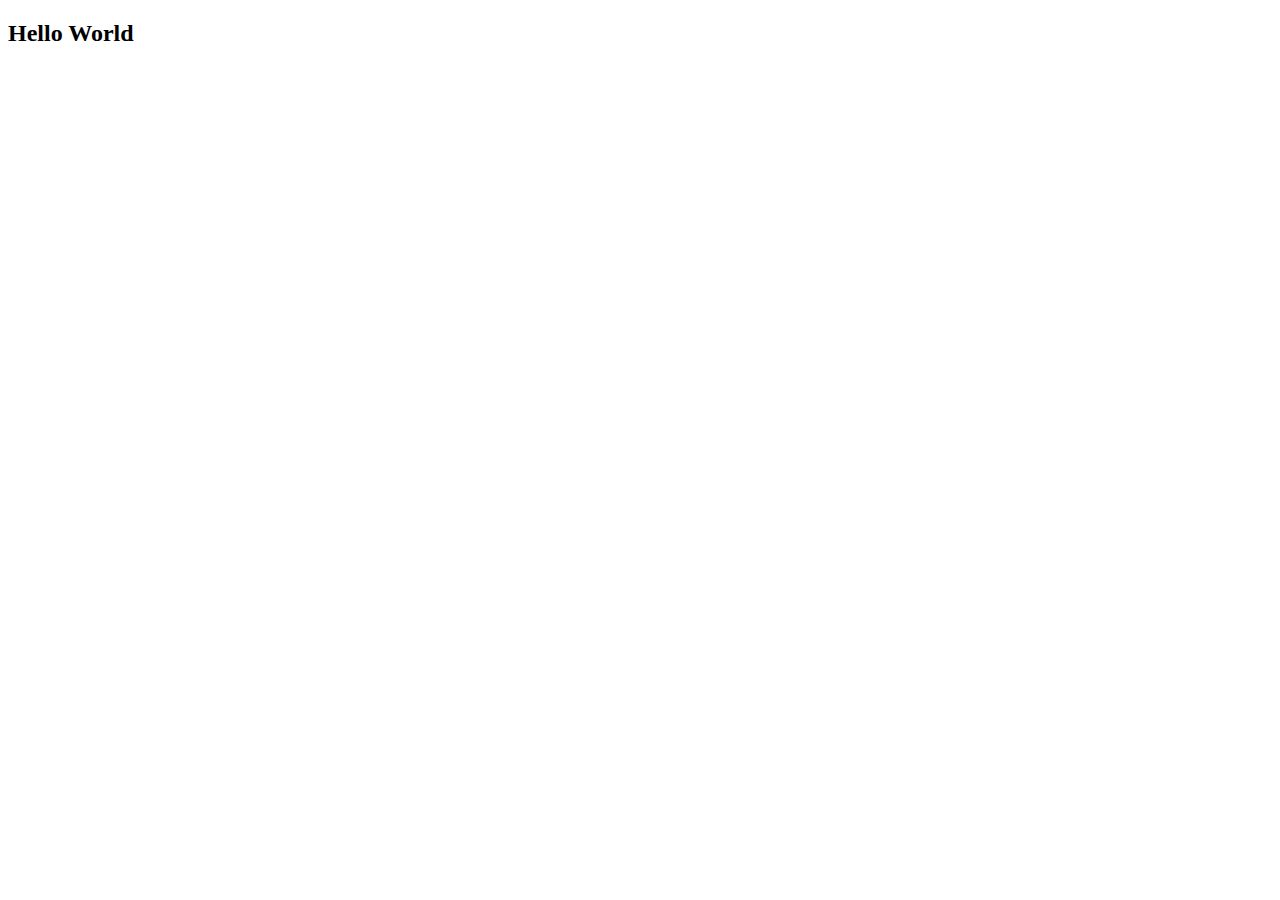
==== index.html @ db94cd3d "Inital commit, index.html, basic folder structure" ====
<!DOCTYPE html>
<html>
	 <head>
        <title>Tóth József - Gazmester</title>
        <meta charset="UTF-8">
        <meta lang="hu">
		<meta name="viewport" content="height=device-height, initial-scale=1.0">
        <link rel="stylesheet" href="css/style.css">
    </head>
	<body>
		<h2>Hello World</h2>
	</body>
</html>
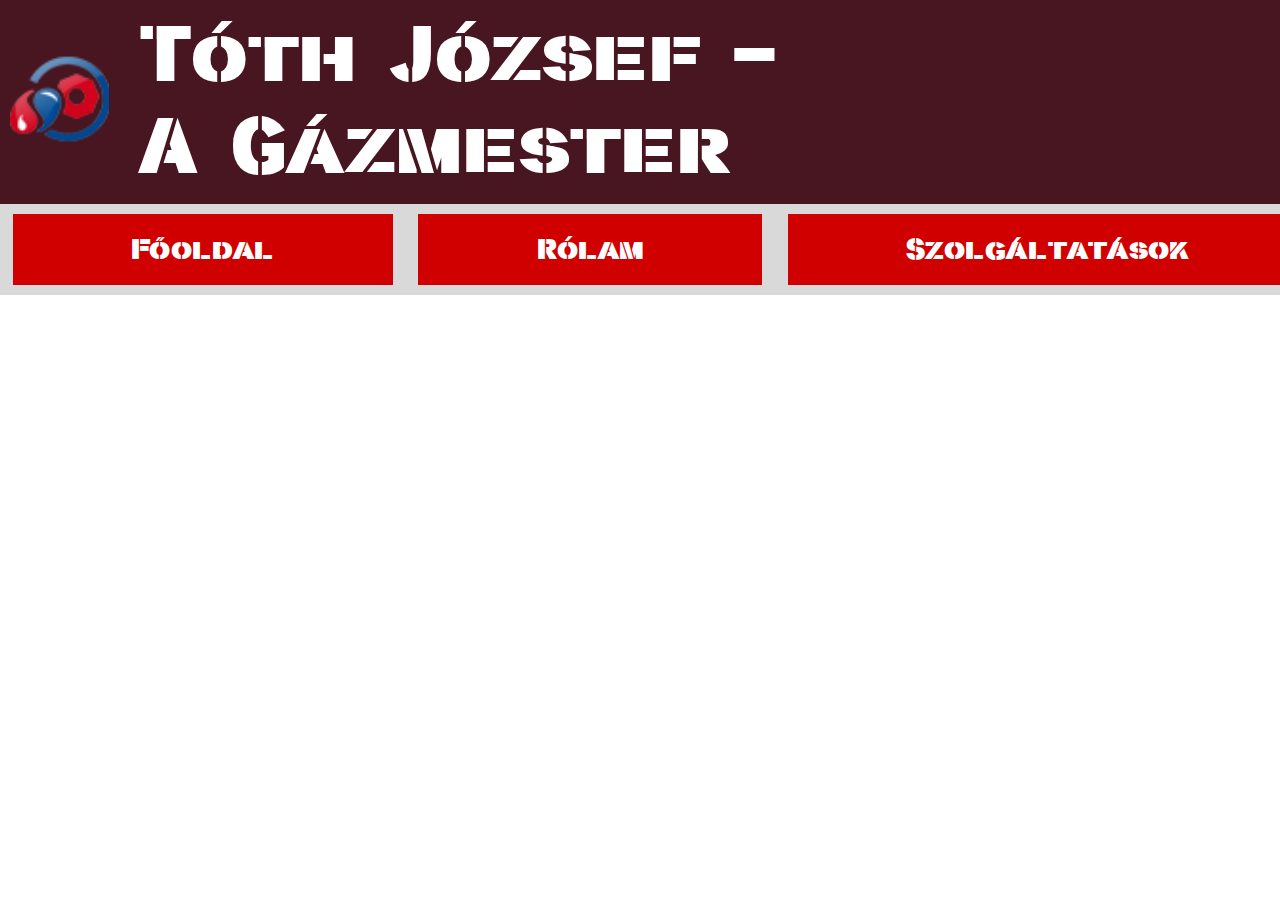
==== commit 72e9f05d: "Header" ====
--- a/index.html
+++ b/index.html
@@ -8,6 +8,24 @@
         <link rel="stylesheet" href="css/style.css">
     </head>
 	<body>
-		<h2>Hello World</h2>
+		<div class="header">
+			<table cellpadding="0" cellspacing="0">
+				<tr>
+					<td id="hlogo"><a href="/index.html"><img src="img/header-logo.png" alt="A Gázmester logója" title="Vissza a főoldalra"></td>
+					<td id="websitename"><a href="/index.html"><span>Tóth&nbsp;József&nbsp;- A&nbsp;Gázmester</span></td>
+				</tr>
+			</table>
+			<nav>
+				<ul>
+					<li><strong>Főoldal</strong></li>
+					<li><strong>Rólam</strong></li>
+					<li><strong>Szolgáltatások</strong></li>
+					<li><strong>Kapcsolat</strong></li>
+					<!--li></li-->
+				</ul>
+			</nav>
+		</div>
+		<div class="welcome">
+		</div>
 	</body>
 </html>--- a/css/style.css
+++ b/css/style.css
@@ -0,0 +1,97 @@
+body
+{
+	padding: 0;
+	margin: 0;
+	overflow-x: clip;
+}
+
+@font-face {
+    font-family: "stencilla";
+    src: url("../ttf/stencilla.ttf");
+}
+
+.header
+{
+	--button-margin-vert: 10px; 
+	--button-text-padding-vert: 18px; 
+	--button-text-padding-hor: 9.25%; 
+	
+	background-color: #D9D9D9;
+}
+
+.header a
+{
+	text-decoration: none;
+	color: #000;
+}
+
+.header table
+{
+	table-layout: auto;
+	width: 100%;
+	margin-bottom: 0;
+}
+
+.header td
+{
+	border:10px solid #481620;
+	background-color:#481620;
+}
+
+#hlogo
+{
+	width: 5%;
+}
+
+#hlogo img
+{
+	width: 100%;
+}
+
+#websitename
+{
+	width: 45%;
+}
+
+#navtd
+{
+  width: 50%;
+}
+
+#websitename a span
+{
+	font-size: 4em;
+	font-family: "stencilla";
+	color: #FFFFFF;
+	margin-left:1%;
+	margin-right: 10px;
+	display: inline-block;
+	width: 100%;
+}
+
+nav
+{
+	width: 100%;
+}
+
+nav ul
+{
+	display: flex;
+	flex-direction: row;
+	list-style-type: none;
+	padding: 0;
+	margin-top: 0;
+}
+nav ul li
+{
+	margin-inline: 1%;
+	margin-top: var(--button-margin-vert);
+	margin-bottom: var(--button-margin-vert);
+	background-color: #D00000;
+	color: #FFFFFF;
+	padding-inline: var(--button-text-padding-hor);
+	padding-bottom: var(--button-text-padding-vert);
+	padding-top: var(--button-text-padding-vert);
+	font-family: "stencilla";
+	font-size: 1.5em;
+}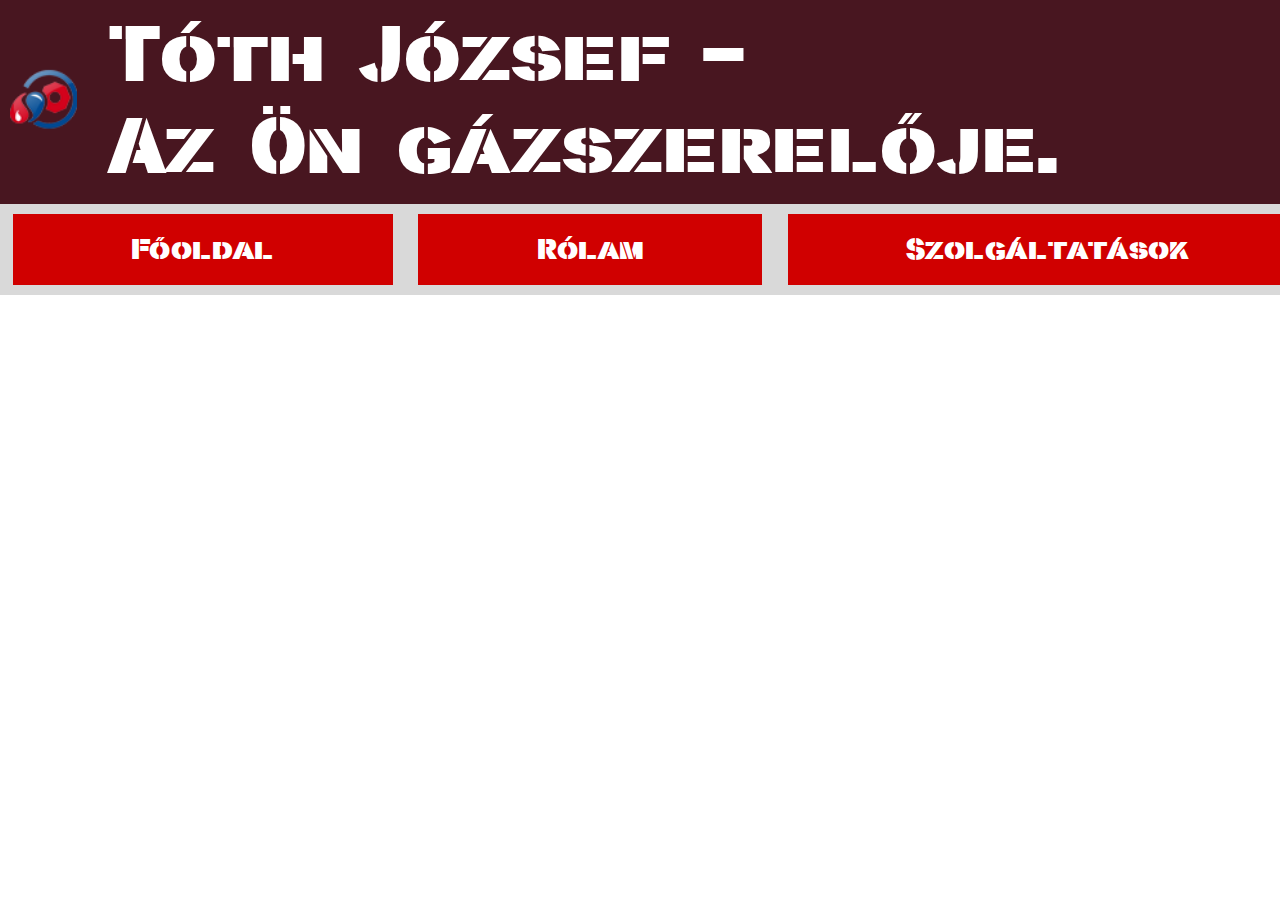
==== commit 6dabdaa5: "Header" ====
--- a/index.html
+++ b/index.html
@@ -1,7 +1,7 @@
 <!DOCTYPE html>
 <html>
 	 <head>
-        <title>Tóth József - Gazmester</title>
+        <title>Tóth József - Az ön gázszerelője</title>
         <meta charset="UTF-8">
         <meta lang="hu">
 		<meta name="viewport" content="height=device-height, initial-scale=1.0">
@@ -12,7 +12,7 @@
 			<table cellpadding="0" cellspacing="0">
 				<tr>
 					<td id="hlogo"><a href="/index.html"><img src="img/header-logo.png" alt="A Gázmester logója" title="Vissza a főoldalra"></td>
-					<td id="websitename"><a href="/index.html"><span>Tóth&nbsp;József&nbsp;- A&nbsp;Gázmester</span></td>
+					<td id="websitename"><a href="/index.html"><span>Tóth&nbsp;József&nbsp;- Az&nbsp;Ön&nbsp;gázszerelője.</span></td>
 				</tr>
 			</table>
 			<nav>
